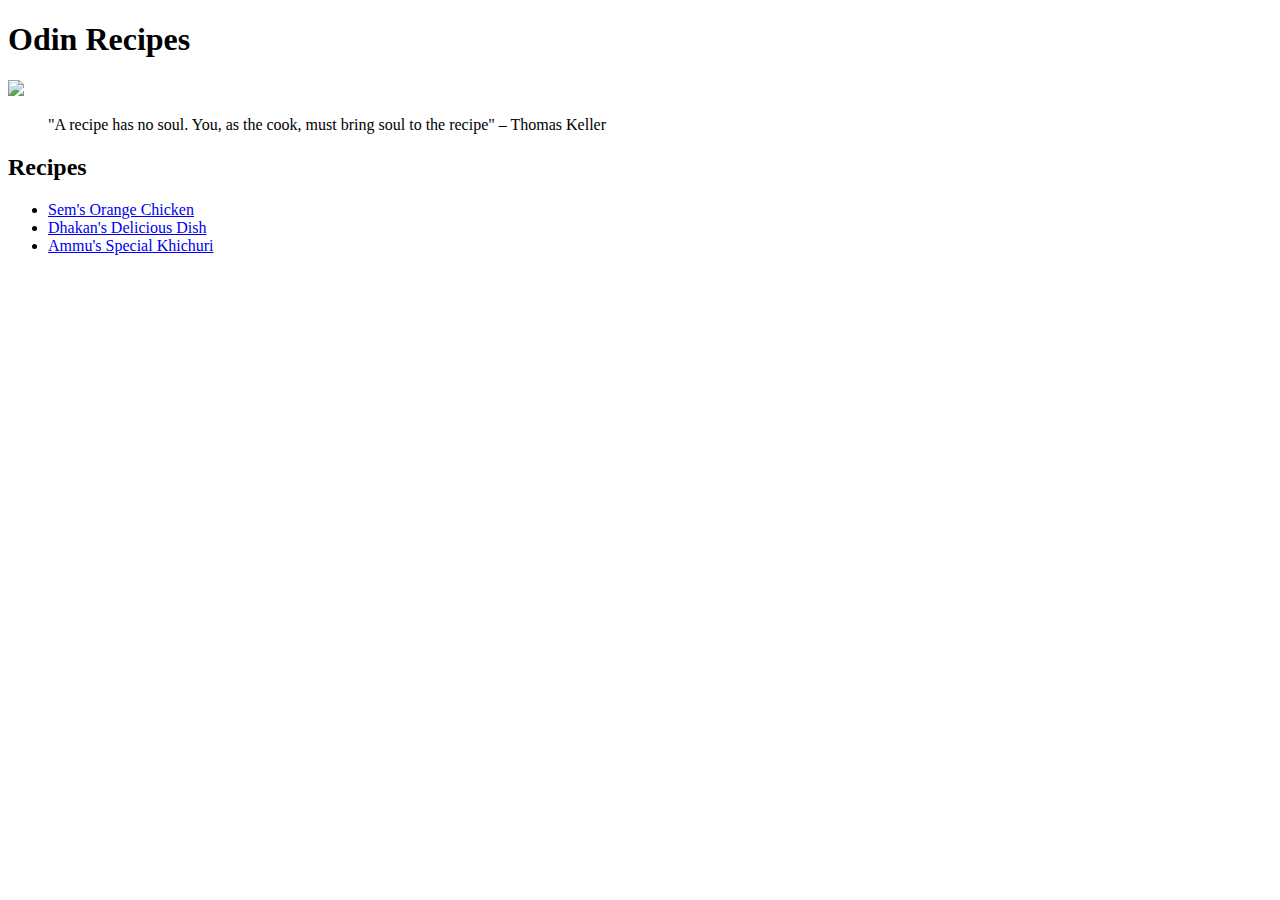
==== index.html @ 90f1ed70 "Initial commit" ====
<!DOCTYPE html>
<html lang="en">
<head>
    <meta charset="UTF-8">
    <meta name="viewport" content="width=device-width, initial-scale=1.0">
    <title>Odin Recipes</title>
</head>
<body>
    <h1>Odin Recipes</h1>
    <img src="https://i.pinimg.com/originals/e8/56/2d/e8562d06d6eb90b0a0cbdd7724c43e34.gif">
    <blockquote>"A recipe has no soul. You, as the cook, must bring soul to the recipe" – Thomas Keller</blockquote>

    <h2>Recipes</h2>
    <ul>
        <li><a href="./recipes/sems-orange-chicken.html">Sem's Orange Chicken</a></li>
        <li><a href="./recipes/dhakans-delicious-dish.html">Dhakan's Delicious Dish</a></li>
        <li><a href="./recipes/ammus-special-khichuri.html">Ammu's Special Khichuri</a></li>
    </ul>
</body>
</html>
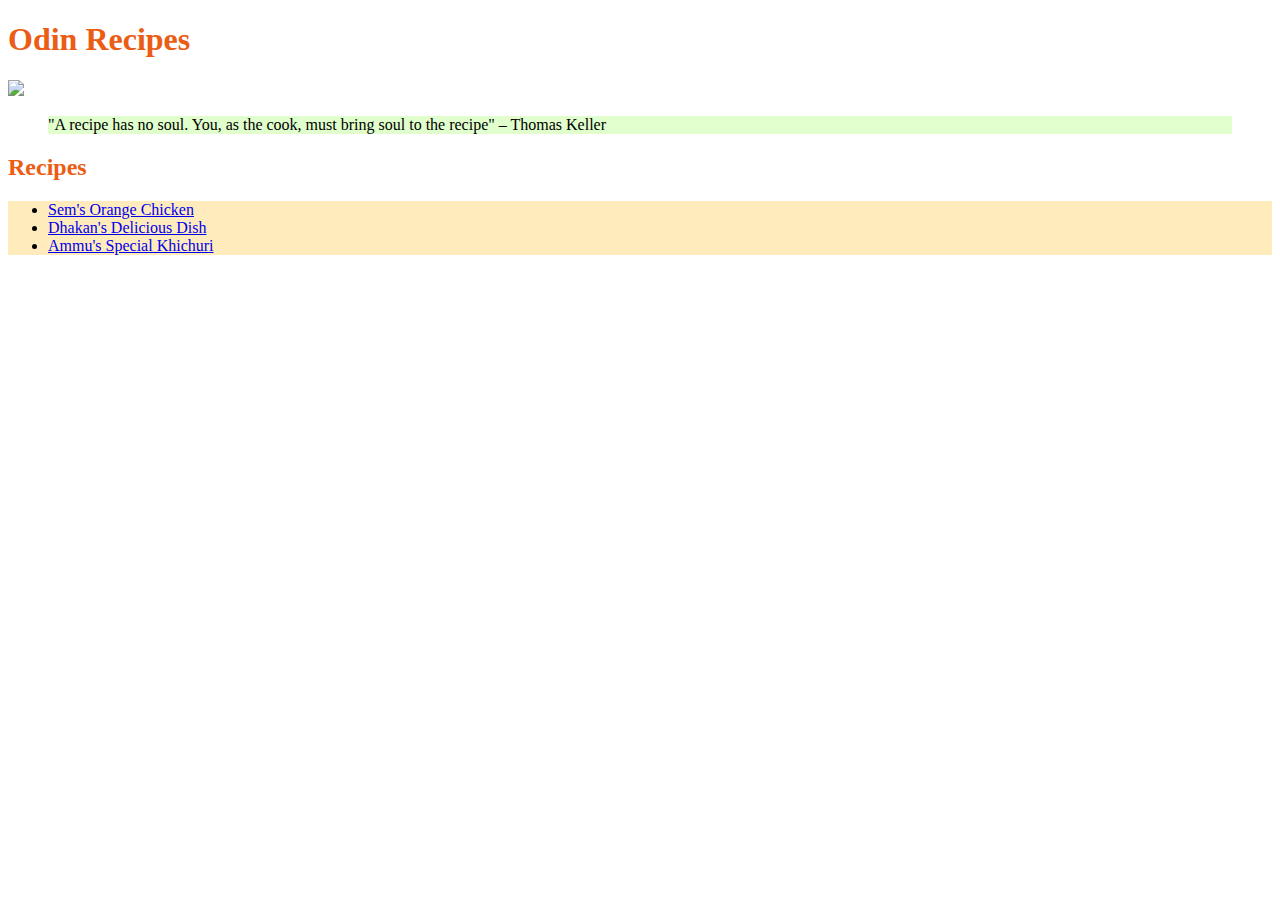
==== commit 275d33ff: "Add elementary CSS" ====
--- a/index.html
+++ b/index.html
@@ -4,11 +4,12 @@
     <meta charset="UTF-8">
     <meta name="viewport" content="width=device-width, initial-scale=1.0">
     <title>Odin Recipes</title>
+    <link href="./styles.css" rel="stylesheet">
 </head>
 <body>
     <h1>Odin Recipes</h1>
     <img src="https://i.pinimg.com/originals/e8/56/2d/e8562d06d6eb90b0a0cbdd7724c43e34.gif">
-    <blockquote>"A recipe has no soul. You, as the cook, must bring soul to the recipe" – Thomas Keller</blockquote>
+    <p><blockquote>"A recipe has no soul. You, as the cook, must bring soul to the recipe" – Thomas Keller</blockquote></p>
 
     <h2>Recipes</h2>
     <ul>
--- a/styles.css
+++ b/styles.css
@@ -0,0 +1,45 @@
+body {
+    background-color: #fff;
+    /* background-image: url("./images/istockphoto-1282805493-612x612.jpg"); */
+}
+
+/* #bg {
+    background-color: white;
+    opacity: .1;
+    position: absolute;
+    top: 0;
+    left: 0;
+    width: 100%;
+    height: 100%;
+} */
+
+h1, h2 {
+    color: #eb5c14;
+}
+
+ul, ol, p {
+	background: #ffebbb; 
+}
+
+blockquote, p {
+    background: #e0ffcd;
+}
+
+/*
+.first-color { 
+	background: #e0ffcd; 
+}
+	
+.second-color { 
+	background: #fdffcd;
+    color: #eb5c14;
+}
+
+.third-color { 
+	background: #ffebbb; 
+}
+
+.fourth-color { 
+	background: #ffcab0; 
+}
+*/